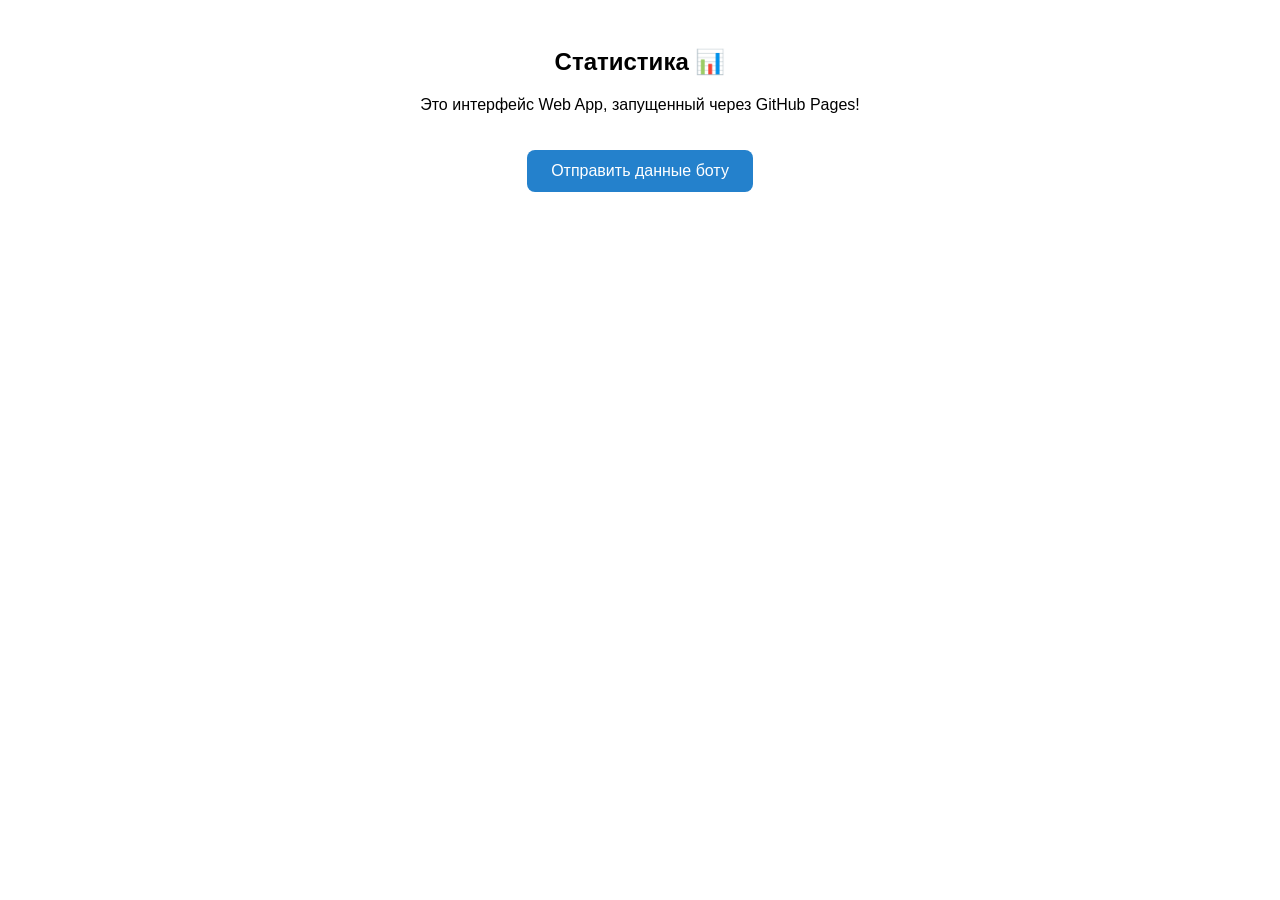
==== index.html @ 8b7db3e5 "html + file" ====
<!DOCTYPE html>
<html lang="ru">
<head>
    <meta charset="UTF-8">
    <meta name="viewport" content="width=device-width, initial-scale=1.0">
    <title>Мой Web App</title>
    <!-- Подключаем Telegram Web App SDK -->
    <script src="https://telegram.org/js/telegram-web-app.js"></script>
    <style>
        body {
            font-family: Arial, sans-serif;
            background-color: var(--tg-theme-bg-color, #ffffff);
            color: var(--tg-theme-text-color, #000000);
            padding: 20px;
            text-align: center;
        }
        button {
            padding: 12px 24px;
            background-color: var(--tg-theme-button-color, #2481cc);
            color: var(--tg-theme-button-text-color, #ffffff);
            border: none;
            border-radius: 8px;
            font-size: 16px;
            cursor: pointer;
            margin-top: 20px;
        }
    </style>
</head>
<body>
    <h2>Статистика 📊</h2>
    <p>Это интерфейс Web App, запущенный через GitHub Pages!</p>
    
    <button id="sendBtn">Отправить данные боту</button>

    <script>
        const tg = window.Telegram.WebApp;
        tg.expand(); // Разворачиваем приложение на весь экран

        document.getElementById("sendBtn").addEventListener("click", () => {
            // Передаем данные обратно в чат с ботом
            tg.sendData(JSON.stringify({
                status: "success",
                message: "Привет из Web App!"
            }));
        });
    </script>
</body>
</html>
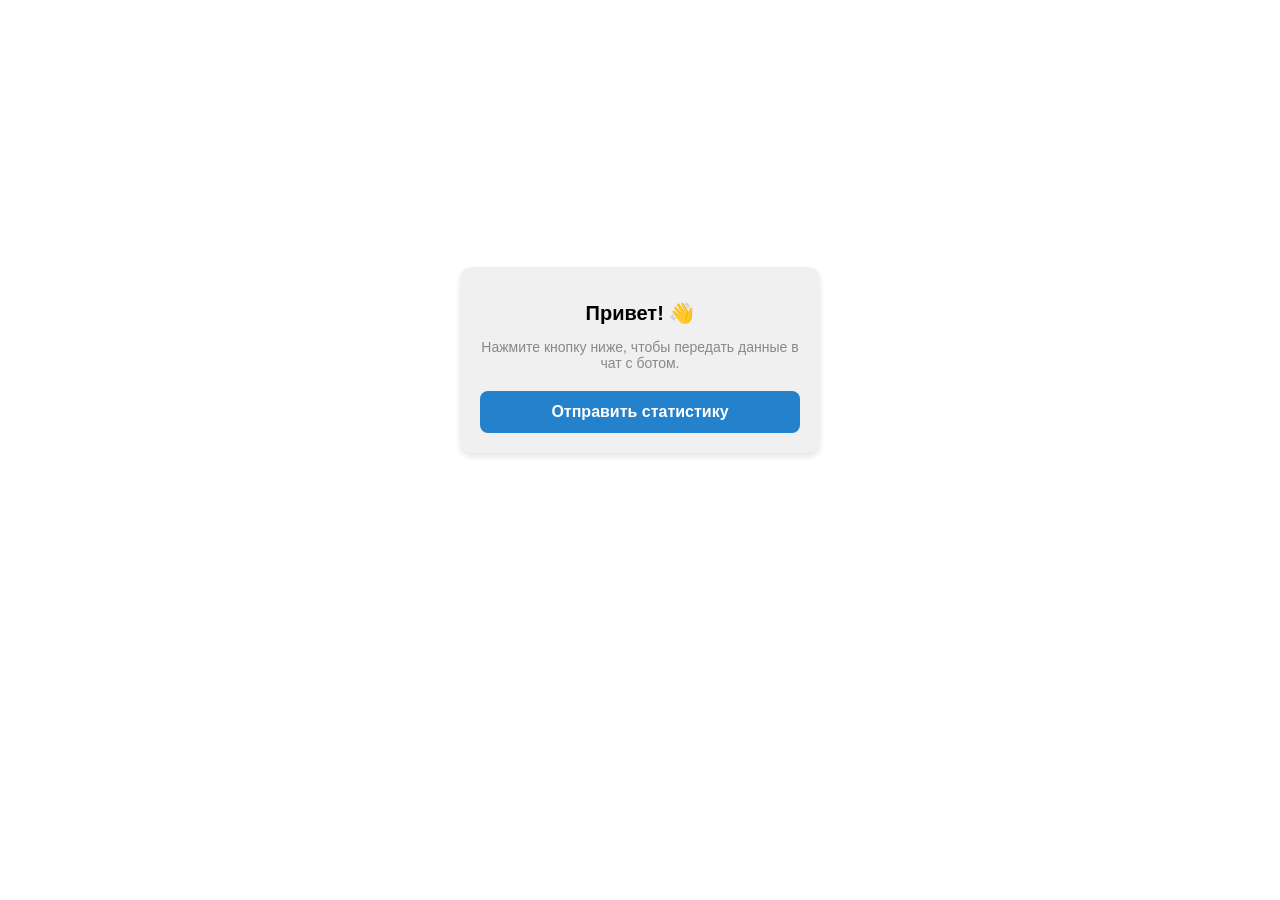
==== commit e161d3af: "html page" ====
--- a/index.html
+++ b/index.html
@@ -2,46 +2,91 @@
 <html lang="ru">
 <head>
     <meta charset="UTF-8">
-    <meta name="viewport" content="width=device-width, initial-scale=1.0">
-    <title>Мой Web App</title>
-    <!-- Подключаем Telegram Web App SDK -->
+    <meta name="viewport" content="width=device-width, initial-scale=1.0, maximum-scale=1.0, user-scalable=no">
+    <title>Statistics Web App</title>
+    
     <script src="https://telegram.org/js/telegram-web-app.js"></script>
+
     <style>
         body {
-            font-family: Arial, sans-serif;
+            font-family: -apple-system, BlinkMacSystemFont, 'Segoe UI', Roboto, Helvetica, Arial, sans-serif;
             background-color: var(--tg-theme-bg-color, #ffffff);
             color: var(--tg-theme-text-color, #000000);
+            margin: 0;
             padding: 20px;
+            display: flex;
+            flex-direction: column;
+            align-items: center;
+            justify-content: center;
+            min-height: 80vh;
+            box-sizing: border-box;
+        }
+
+        .card {
+            background-color: var(--tg-theme-secondary-bg-color, #f0f0f0);
+            border-radius: 12px;
+            padding: 20px;
+            width: 100%;
+            max-width: 320px;
+            box-shadow: 0 4px 6px rgba(0, 0, 0, 0.1);
             text-align: center;
         }
+
+        h1 {
+            font-size: 20px;
+            margin-bottom: 8px;
+        }
+
+        p {
+            font-size: 14px;
+            color: var(--tg-theme-hint-color, #888888);
+            margin-bottom: 20px;
+        }
+
         button {
-            padding: 12px 24px;
+            width: 100%;
+            padding: 12px;
             background-color: var(--tg-theme-button-color, #2481cc);
             color: var(--tg-theme-button-text-color, #ffffff);
             border: none;
             border-radius: 8px;
             font-size: 16px;
+            font-weight: bold;
             cursor: pointer;
-            margin-top: 20px;
+            transition: opacity 0.2s;
+        }
+
+        button:active {
+            opacity: 0.8;
         }
     </style>
 </head>
 <body>
-    <h2>Статистика 📊</h2>
-    <p>Это интерфейс Web App, запущенный через GitHub Pages!</p>
-    
-    <button id="sendBtn">Отправить данные боту</button>
+
+    <div class="card">
+        <h1 id="user-greeting">Привет! 👋</h1>
+        <p>Нажмите кнопку ниже, чтобы передать данные в чат с ботом.</p>
+        
+        <button id="send-btn">Отправить статистику</button>
+    </div>
 
     <script>
         const tg = window.Telegram.WebApp;
-        tg.expand(); // Разворачиваем приложение на весь экран
 
-        document.getElementById("sendBtn").addEventListener("click", () => {
-            // Передаем данные обратно в чат с ботом
-            tg.sendData(JSON.stringify({
-                status: "success",
-                message: "Привет из Web App!"
-            }));
+        tg.ready();
+        tg.expand();
+
+        if (tg.initDataUnsafe && tg.initDataUnsafe.user) {
+            document.getElementById('user-greeting').innerText = `Привет, ${tg.initDataUnsafe.user.first_name}! 👋`;
+        }
+
+        document.getElementById('send-btn').addEventListener('click', () => {
+            const payload = {
+                action: "submit_stats",
+                timestamp: new Date().toISOString()
+            };
+
+            tg.sendData(JSON.stringify(payload));
         });
     </script>
 </body>
